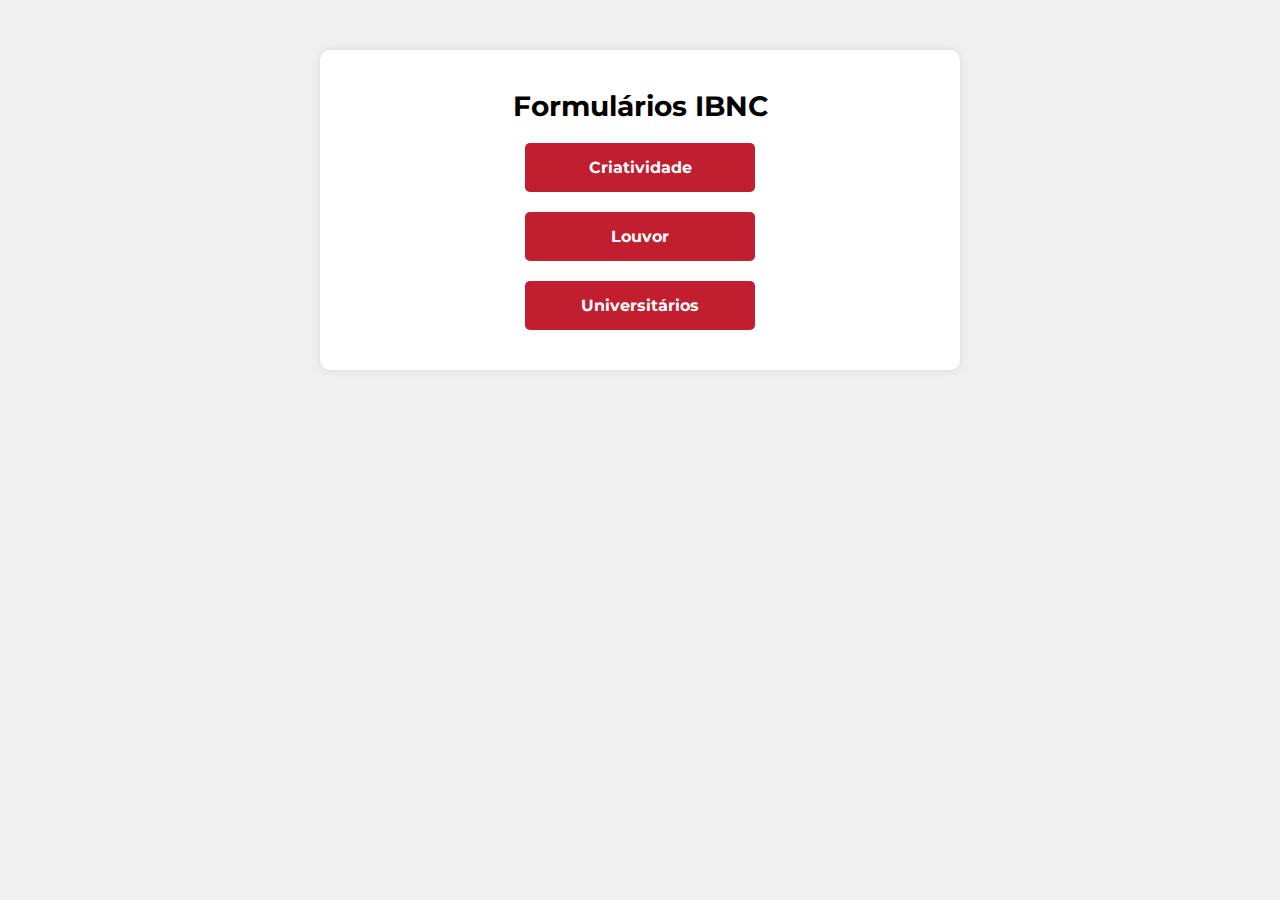
==== index.html @ 32a2e155 "all forms" ====
<!DOCTYPE html>
<html lang="en">
<head>
  <meta charset="UTF-8">
  <meta name="viewport" content="width=device-width, initial-scale=1.0">
  <title>IBNC Formulários</title>
  <link href="https://fonts.googleapis.com/css2?family=Montserrat&display=swap" rel="stylesheet">
  <style>
    body {
      font-family: 'Montserrat', sans-serif;
      margin: 0;
      padding: 0;
      background-color: #f0f0f0;
    }
    .container {
      max-width: 600px;
      margin: 50px auto;
      text-align: center;
      background-color: #fff;
      padding: 20px;
      border-radius: 10px;
      box-shadow: 0 0 10px rgba(0, 0, 0, 0.1);
    }
    h1 {
      font-size: 28px;
      margin-bottom: 20px;
    }
    .btn {
      display: block;
      font-weight: bold;
      width: 80%;
      max-width: 200px;
      margin: 20px auto;
      padding: 15px;
      background-color: #c11e2f;
      color: #fff;
      text-decoration: none;
      border-radius: 5px;
      transition: background-color 0.3s ease;
    }
  </style>
</head>
<body>

<div class="container">
  <h1>Formulários IBNC</h1>
  <a href="/criatividade" class="btn">Criatividade</a>
  <a href="/louvor" class="btn">Louvor</a>
  <a href="/universitarios" class="btn">Universitários</a>
</div>

</body>
</html>
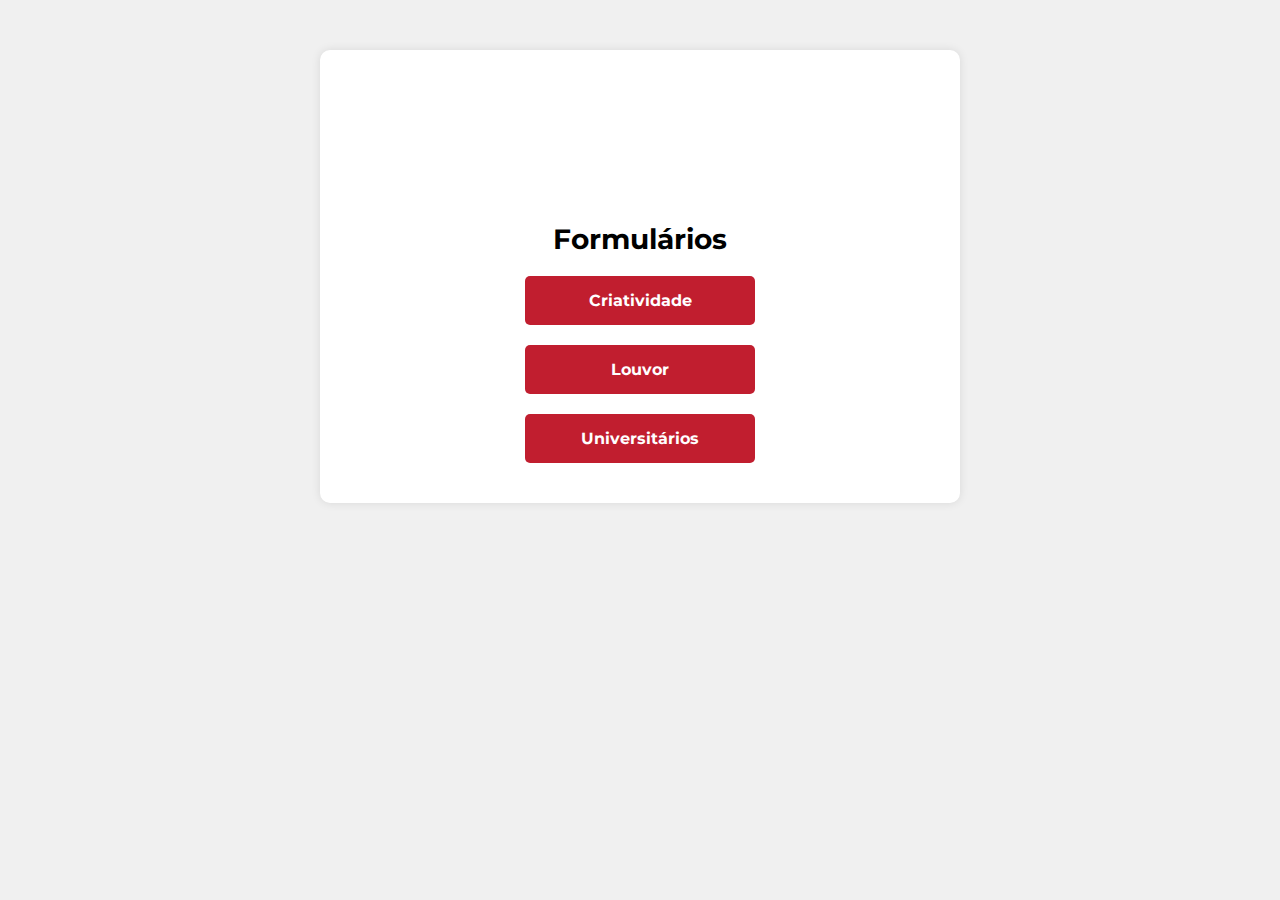
==== commit 9bbea823: "logo on main" ====
--- a/index.html
+++ b/index.html
@@ -43,7 +43,8 @@
 <body>
 
 <div class="container">
-  <h1>Formulários IBNC</h1>
+  <img src="/assets/ibnc.png" alt="IBNC Formulários Logo" style="max-width: 200px;">
+  <h1>Formulários</h1>
   <a href="/criatividade" class="btn">Criatividade</a>
   <a href="/louvor" class="btn">Louvor</a>
   <a href="/universitarios" class="btn">Universitários</a>
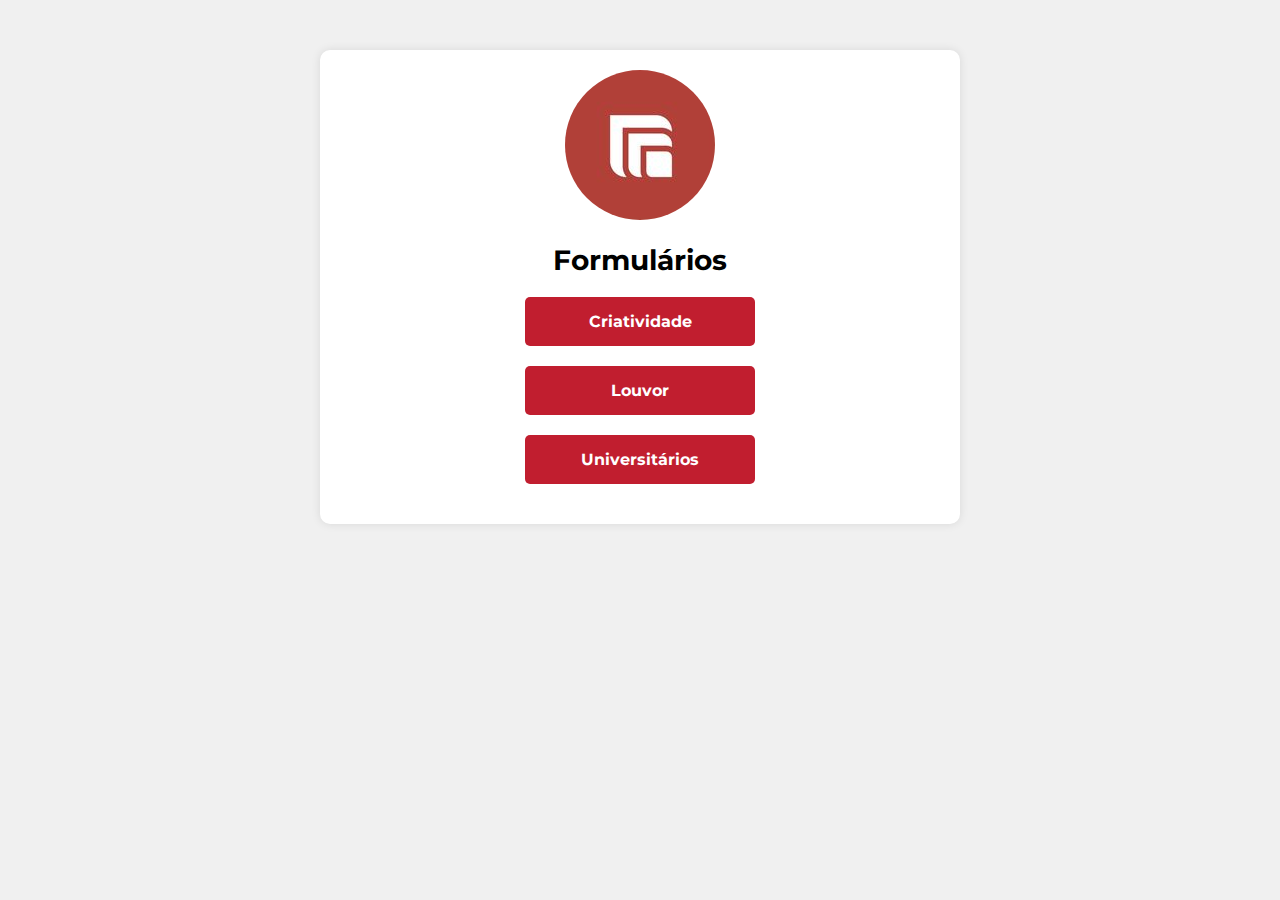
==== commit 5a64fe8a: "globals" ====
--- a/index.html
+++ b/index.html
@@ -23,6 +23,7 @@
     }
     h1 {
       font-size: 28px;
+      font-weight: bold;
       margin-bottom: 20px;
     }
     .btn {
@@ -43,7 +44,7 @@
 <body>
 
 <div class="container">
-  <img src="/assets/ibnc.png" alt="IBNC Formulários Logo" style="max-width: 200px;">
+  <img src="./assets/ibnc-red.jpg" alt="IBNC Formulários Logo" style="max-width: 200px; border-radius: 50%">
   <h1>Formulários</h1>
   <a href="/criatividade" class="btn">Criatividade</a>
   <a href="/louvor" class="btn">Louvor</a>
